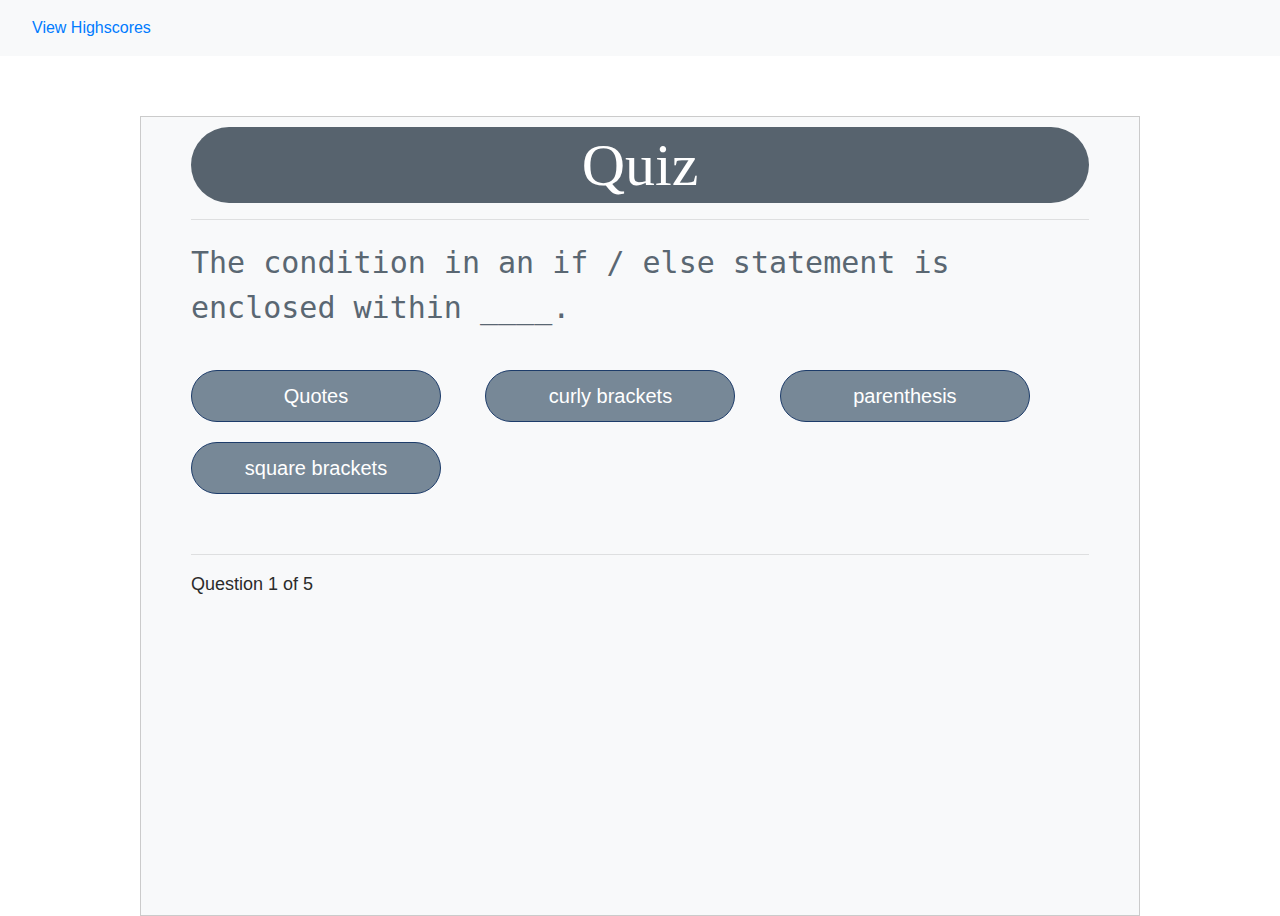
==== index.html @ 3a372626 "first ever commit" ====
<!DOCTYPE html>
<html>
<head lang="en">
    <meta charset="UTF-8">
    <title>Quiz</title>
    <link rel="stylesheet" href="https://stackpath.bootstrapcdn.com/bootstrap/4.4.1/css/bootstrap.min.css"
        integrity="sha384-Vkoo8x4CGsO3+Hhxv8T/Q5PaXtkKtu6ug5TOeNV6gBiFeWPGFN9MuhOf23Q9Ifjh" crossorigin="anonymous">
    <link rel="stylesheet" type="text/css" href="style.css">
</head>
<body>
    <nav class="navbar navbar-light bg-light">
        <a class="nav-link" href="#">View Highscores</a>
    </nav>

    <div class="grid">
        <div id="quiz">
            <h1>Quiz</h1>
            <hr style="margin-bottom: 20px">

            <p id="question"></p>

            <div class="buttons">
                <button id="btn0"><span id="choice0"></span></button>
                <button id="btn1"><span id="choice1"></span></button>
                <button id="btn2"><span id="choice2"></span></button>
                <button id="btn3"><span id="choice3"></span></button>
            </div>

            <hr style="margin-top: 50px">
            <footer>
                <p id="progress">Question x of y</p>
            </footer>
        </div>
    </div>

<script src="quiz.js"></script>
<script src="question.js"></script>
<script src="app.js"></script>
</body>
</html>
---- style.css ----
body {
    background-color: #fff;
}

.grid {
    width: 1000px;
    height: 800px;
    margin: 0 auto;
    margin-top: 60px;
    background-color:#f8f9fa;
    padding: 10px 50px 50px 50px;
    border: 1px solid #cbcbcb;

    
}

.grid h1 {
    font-family: "sans-serif";
    background-color: #57636e;
    font-size: 60px;
    text-align: center;
    color: #ffffff;
    padding: 2px 0px;
    border-radius: 50px;
}

#score {
    color: #5A6772;
    text-align: center;
    font-size: 30px;
}

.grid #question {
    font-family: "monospace";
    font-size: 30px;
    color: #5A6772;
}

.buttons {
    margin-top: 30px;
}

#btn0, #btn1, #btn2, #btn3 {
    background-color: #778897;
    width: 250px;
    font-size: 20px;
    color: #fff;
    border: 1px solid #1D3C6A;
    border-radius: 50px;
    margin: 10px 40px 10px 0px;
    padding: 10px 10px;
}

#btn0:hover, #btn1:hover, #btn2:hover, #btn3:hover {
    cursor: pointer;
    background-color: #57636e;
}

#btn0:focus, #btn1:focus, #btn2:focus, #btn3:focus {
    outline: 0;
}

#progress {
    color: #2b2b2b;
    font-size: 18px;
}
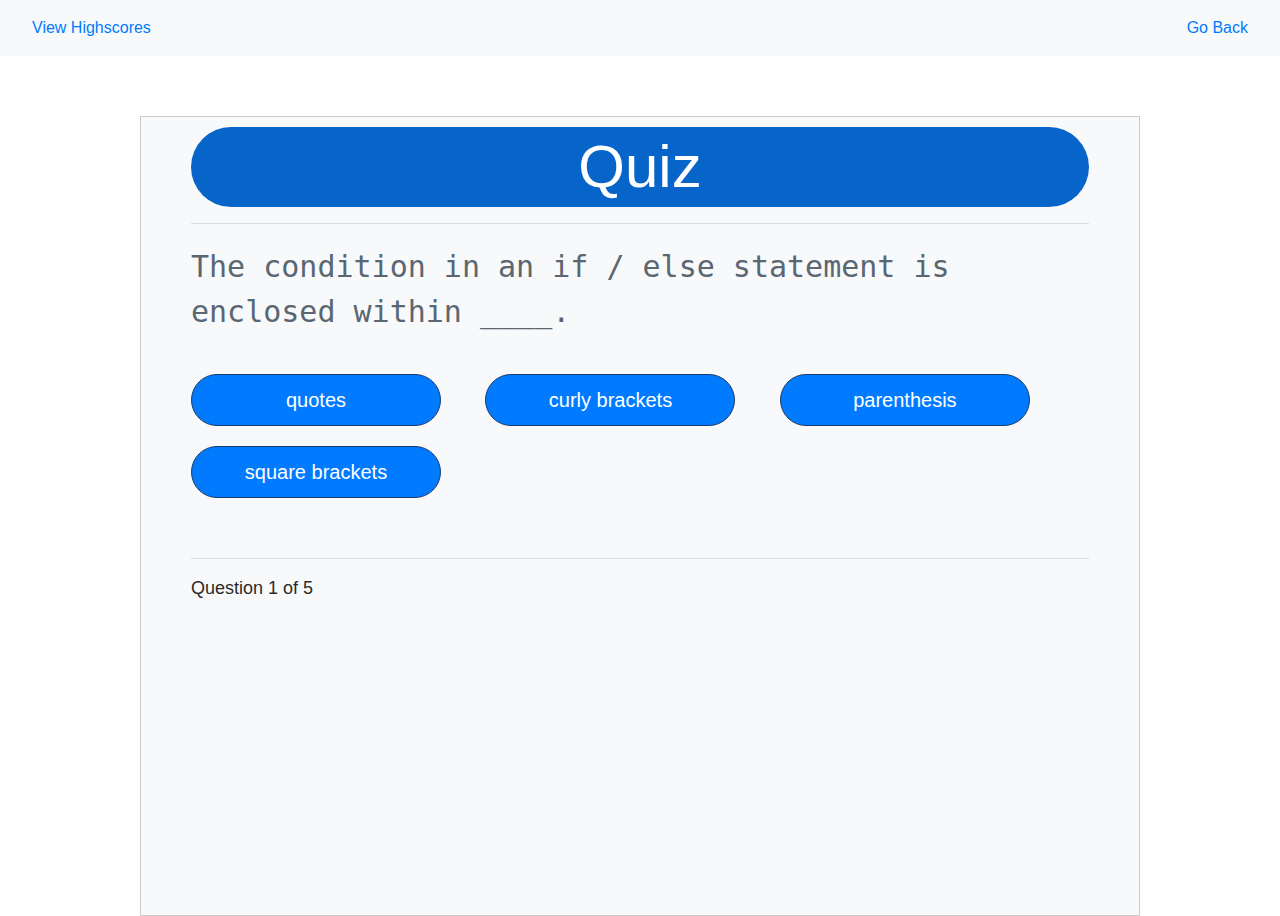
==== commit 8a6aa94b: "added go back button" ====
--- a/index.html
+++ b/index.html
@@ -10,6 +10,7 @@
 <body>
     <nav class="navbar navbar-light bg-light">
         <a class="nav-link" href="#">View Highscores</a>
+        <a class="nav-link" href="start.html">Go Back</a>
     </nav>
 
     <div class="grid">
--- a/style.css
+++ b/style.css
@@ -10,17 +10,28 @@
     background-color:#f8f9fa;
     padding: 10px 50px 50px 50px;
     border: 1px solid #cbcbcb;
+}
 
-    
+.inner-grid {
+    display: flex;
+    justify-content: center;
+    margin: 100px;
+}
+
+.btn-primary {
+    border-radius: 30px;
+    padding-left: 40px;
+    padding-right: 40px;
+    font-size: 22px;
 }
 
 .grid h1 {
-    font-family: "sans-serif";
-    background-color: #57636e;
+    font-family: 'Gill Sans', 'Gill Sans MT', 'Trebuchet MS', sans-serif;
+    background-color: #0765ca;
     font-size: 60px;
     text-align: center;
     color: #ffffff;
-    padding: 2px 0px;
+    padding: 4px 0px;
     border-radius: 50px;
 }
 
@@ -41,7 +52,7 @@
 }
 
 #btn0, #btn1, #btn2, #btn3 {
-    background-color: #778897;
+    background-color: #007BFF;
     width: 250px;
     font-size: 20px;
     color: #fff;
@@ -53,7 +64,7 @@
 
 #btn0:hover, #btn1:hover, #btn2:hover, #btn3:hover {
     cursor: pointer;
-    background-color: #57636e;
+    background-color: #0765ca;
 }
 
 #btn0:focus, #btn1:focus, #btn2:focus, #btn3:focus {
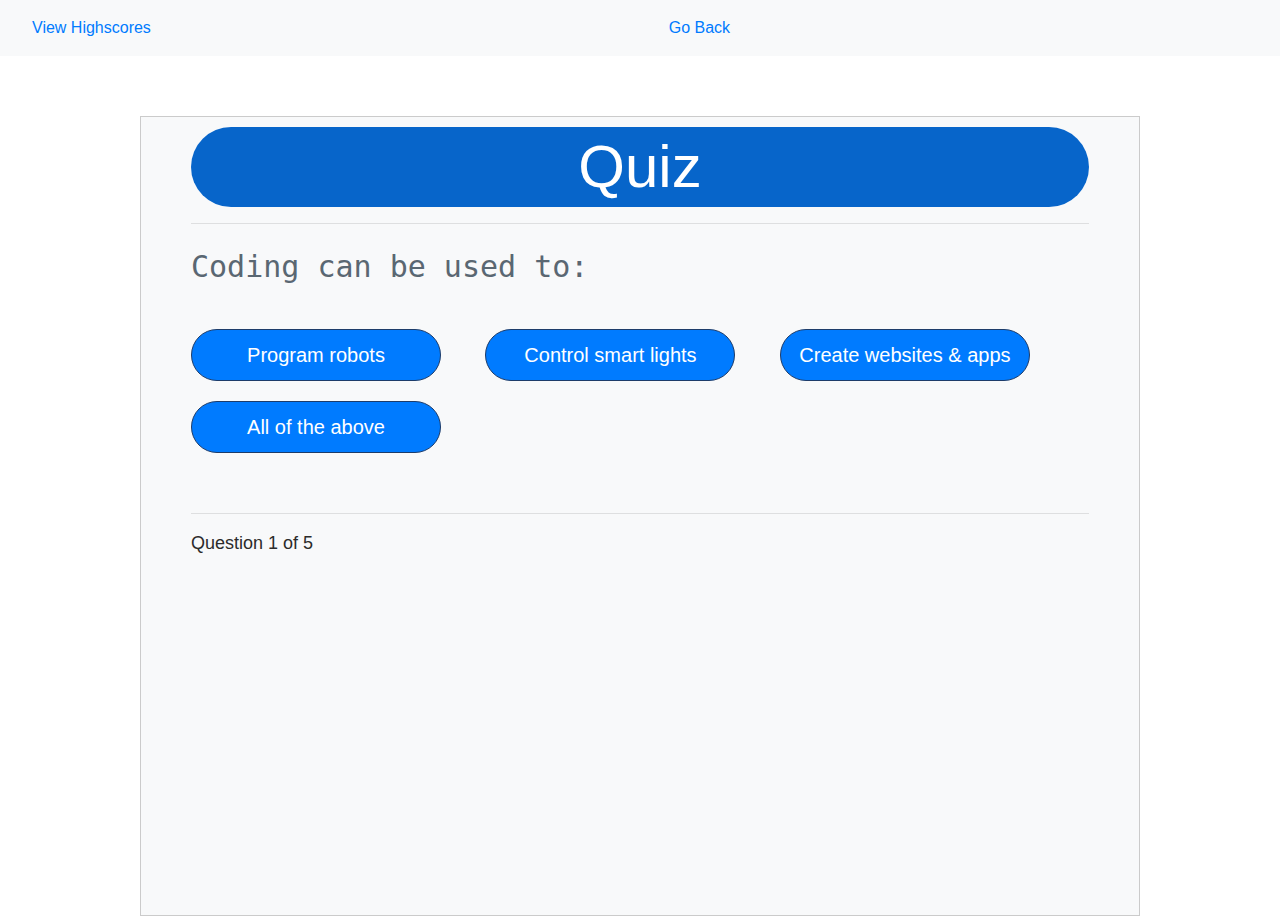
==== commit 078afd4b: "added timer" ====
--- a/index.html
+++ b/index.html
@@ -11,6 +11,7 @@
     <nav class="navbar navbar-light bg-light">
         <a class="nav-link" href="#">View Highscores</a>
         <a class="nav-link" href="start.html">Go Back</a>
+        <a class="nav-link" id="timer" href="#"></a>
     </nav>
 
     <div class="grid">
